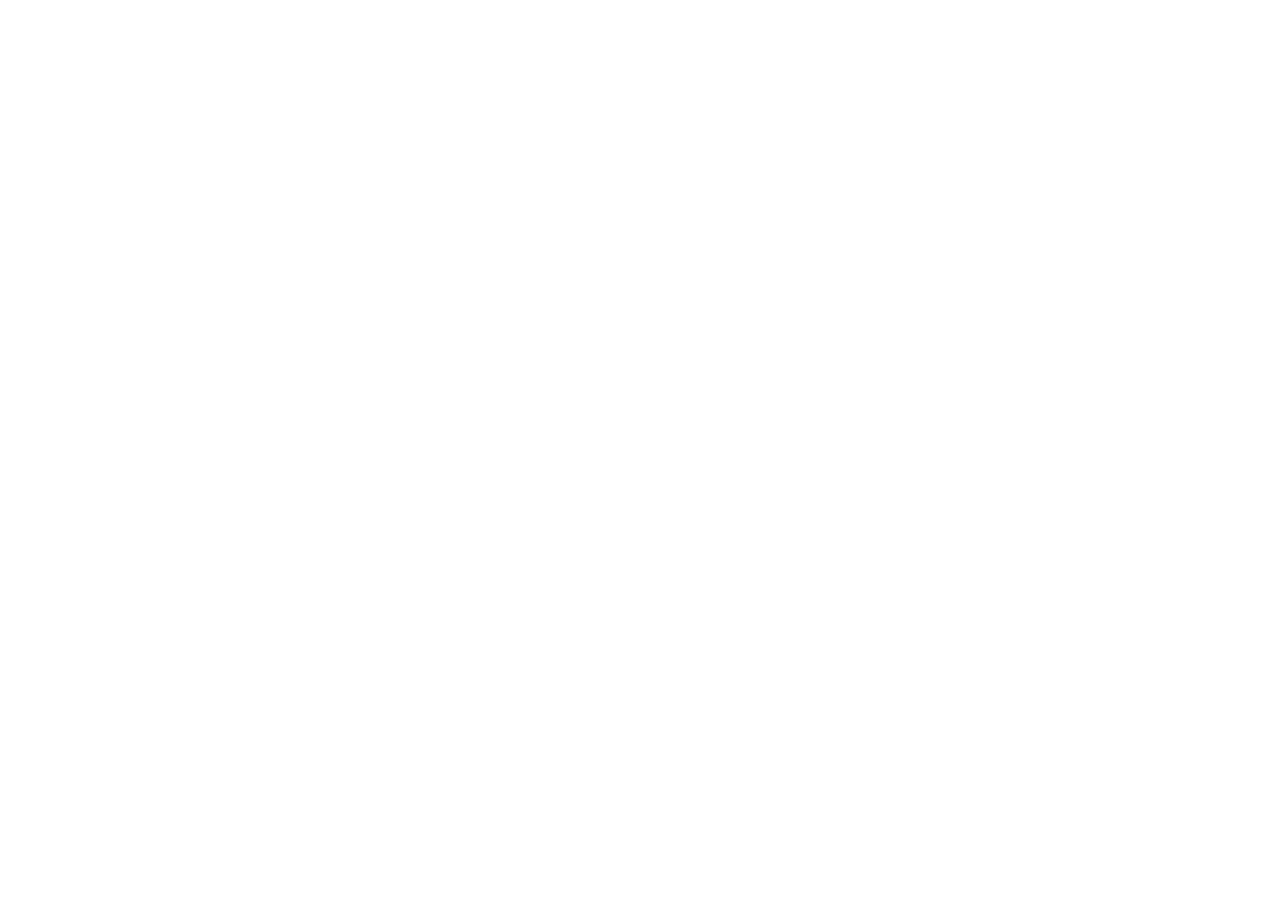
==== index.html @ e203616f "i1" ====
<!DOCTYPE html>
<html lang="en">
<head>
    <meta charset="UTF-8">
    <meta http-equiv="X-UA-Compatible" content="IE=edge">
    <meta name="viewport" content="width=device-width, initial-scale=1.0">
    <title>Document</title>
</head>
<body>
    
</body>
</html>
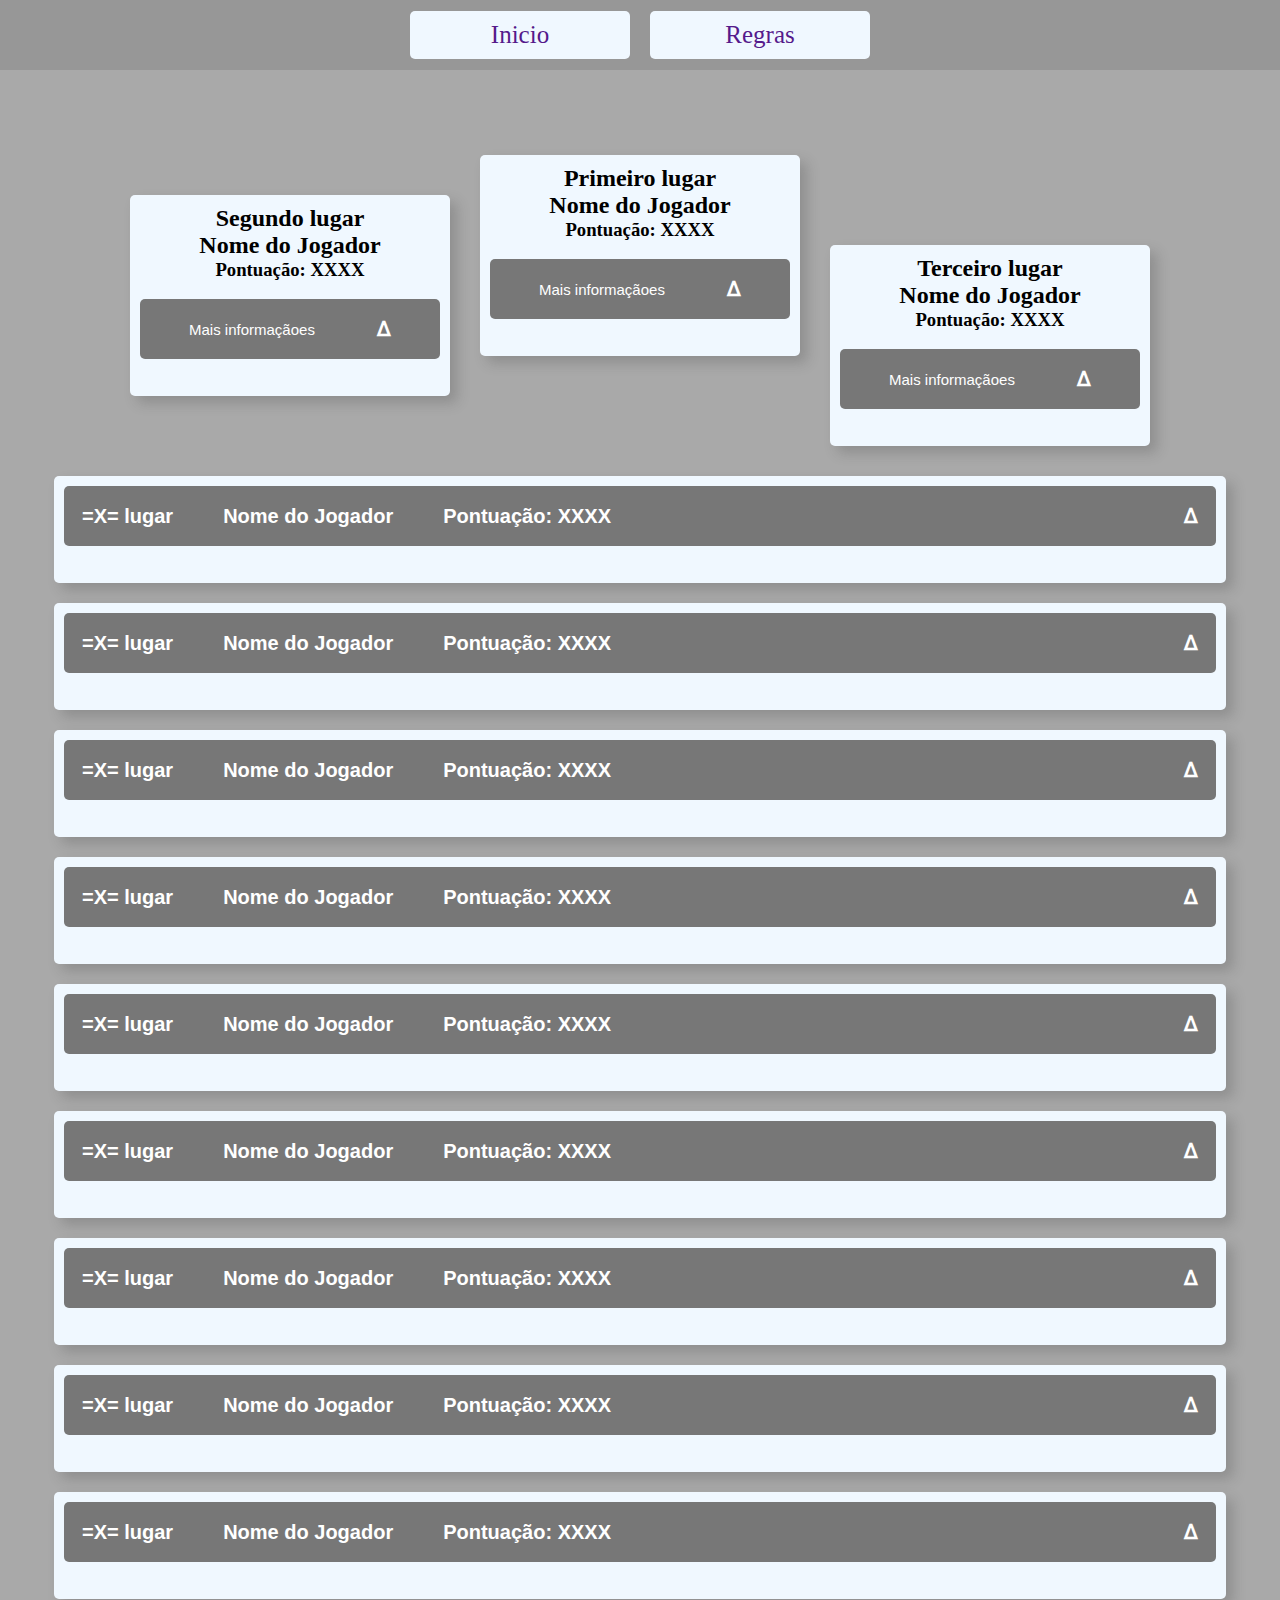
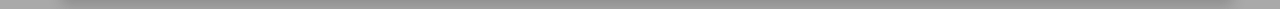
==== commit 6a5a46be: "site-campionato" ====
--- a/index.html
+++ b/index.html
@@ -1,12 +1,289 @@
-<!DOCTYPE html>
-<html lang="en">
-<head>
-    <meta charset="UTF-8">
-    <meta http-equiv="X-UA-Compatible" content="IE=edge">
-    <meta name="viewport" content="width=device-width, initial-scale=1.0">
-    <title>Document</title>
-</head>
-<body>
-    
-</body>
-</html>
+<!DOCTYPE html>
+<html lang="pt-br">
+<head>
+    <meta charset="UTF-8">
+    <meta http-equiv="X-UA-Compatible" content="IE=edge">
+    <meta name="viewport" content="width=device-width, initial-scale=1.0">
+    <title>Document</title>
+    <link rel="stylesheet" type="text/css" href="estilo.css">
+    
+</head>
+<body>
+    <div class="">
+        
+        <header class="header-style">
+            <nav class="nav-style ">
+                <a class="nav-itens" href="">Inicio</a>
+                <a class="nav-itens" href="">Regras</a>
+            </nav>
+        </header>
+        <div class="h1-style">
+           <h1>Placar dos Lideres</h1>
+        </div>
+       <div class="container " style>
+            <div class="card-layout">
+                <div class="card-content">
+                    <h2 class="">Primeiro lugar</h2>
+                    <h2 class="">Nome do Jogador</h2>
+                    <h3 class="">Pontuação: XXXX</h3>
+                    <br>
+                    <button class="collapsible btn-pros"
+                    >Mais informaçãoes</button>
+                    <div class="content">
+                        <div class="container-collapso">
+                            <h6 class="h6-style">Kills: XXXX</h6>
+                            <h6 class="h6-style">Downs: XXXX</h6>
+                            <h6 class="h6-style">Revives: XXXX</h6>
+                            <h6 class="h6-style">Head Shot: XXXX</h6>
+                            <h6 class="h6-style">N. Partidas: X/5</h6>
+                            
+                        </div>
+                    </div>
+                </div>
+            </div> 
+            <div class="card-layout-2">
+                <div class="card-content">
+                    <h2 class="">Segundo lugar</h2>
+                    <h2 class="">Nome do Jogador</h2>
+                    <h3 class="">Pontuação: XXXX</h3>
+                    <br>
+                    <button class="collapsible btn-pros"
+                    >Mais informaçãoes</button>
+                    <div class="content">
+                        <div class="container-collapso">
+                            <h6 class="h6-style">Kills: XXXX</h6>
+                            <h6 class="h6-style">Downs: XXXX</h6>
+                            <h6 class="h6-style">Revives: XXXX</h6>
+                            <h6 class="h6-style">Head Shot: XXXX</h6>
+                            <h6 class="h6-style">N. Partidas: X/5</h6>
+                        </div>
+                    </div>
+                </div>
+            </div> 
+            <div class="card-layout-3">
+                <div class="card-content">
+                    <h2 class="">Terceiro lugar</h2>
+                    <h2 class="">Nome do Jogador</h2>
+                    <h3 class="">Pontuação: XXXX</h3>
+                    <br>
+                    <button class="collapsible btn-pros"
+                    >Mais informaçãoes</button>
+                    <div class="content">
+                        <div class="container-collapso">
+                            <h6 class="h6-style">Kills: XXXX</h6>
+                            <h6 class="h6-style">Downs: XXXX</h6>
+                            <h6 class="h6-style">Revives: XXXX</h6>
+                            <h6 class="h6-style">Head Shot: XXXX</h6>
+                            <h6 class="h6-style">N. Partidas: X/5</h6>
+                        </div>
+                    </div>
+                </div>
+            </div>
+       </div>
+       <div class="container">
+           <div class="card-layout-v2">
+                <div class="card-content-v2">
+                    <button class="collapsible items-card">
+                        <div class="items-card btn-pros-v2">
+                            <h2 class="h2-style">=X= lugar</h2>
+                            <h2 class="h2-style">Nome do Jogador</h2>
+                            <h2 class="h2-style hide">Pontuação: XXXX</h2>
+                        </div>
+                    </button>
+                    <div class="content items-card">
+                        <div class="container-collapso">                      
+                            <h6 class="h6-style-for-list margin-error">Kills: XXXX</h6>
+                            <h6 class="h6-style-for-list">Downs: XXXX</h6>
+                            <h6 class="h6-style-for-list">Revives: XXXX</h6>
+                            <h6 class="h6-style-for-list">Head Shot: XXXX</h6>
+                            <h6 class="h6-style-for-list">N. Partidas: X/5</h6>
+                        </div>
+                    </div>
+                </div>
+            </div>           
+        </div>
+        <div class="container">
+            <div class="card-layout-v2">
+                 <div class="card-content-v2">
+                     <button class="collapsible items-card">
+                         <div class="items-card btn-pros-v2">
+                             <h2 class="h2-style">=X= lugar</h2>
+                             <h2 class="h2-style">Nome do Jogador</h2>
+                             <h2 class="h2-style hide">Pontuação: XXXX</h2>
+                         </div>
+                     </button>
+                     <div class="content items-card">
+                         <div class="container-collapso">                      
+                             <h6 class="h6-style-for-list margin-error">Kills: XXXX</h6>
+                             <h6 class="h6-style-for-list">Downs: XXXX</h6>
+                             <h6 class="h6-style-for-list">Revives: XXXX</h6>
+                             <h6 class="h6-style-for-list">Head Shot: XXXX</h6>
+                             <h6 class="h6-style-for-list">N. Partidas: X/5</h6>
+                         </div>
+                     </div>
+                 </div>
+             </div>           
+         </div>
+         <div class="container">
+            <div class="card-layout-v2">
+                 <div class="card-content-v2">
+                     <button class="collapsible items-card">
+                         <div class="items-card btn-pros-v2">
+                             <h2 class="h2-style">=X= lugar</h2>
+                             <h2 class="h2-style">Nome do Jogador</h2>
+                             <h2 class="h2-style hide">Pontuação: XXXX</h2>
+                         </div>
+                     </button>
+                     <div class="content items-card">
+                         <div class="container-collapso">                      
+                             <h6 class="h6-style-for-list margin-error">Kills: XXXX</h6>
+                             <h6 class="h6-style-for-list">Downs: XXXX</h6>
+                             <h6 class="h6-style-for-list">Revives: XXXX</h6>
+                             <h6 class="h6-style-for-list">Head Shot: XXXX</h6>
+                             <h6 class="h6-style-for-list">N. Partidas: X/5</h6>
+                         </div>
+                     </div>
+                 </div>
+             </div>           
+         </div>
+         <div class="container">
+            <div class="card-layout-v2">
+                 <div class="card-content-v2">
+                     <button class="collapsible items-card">
+                         <div class="items-card btn-pros-v2">
+                             <h2 class="h2-style">=X= lugar</h2>
+                             <h2 class="h2-style">Nome do Jogador</h2>
+                             <h2 class="h2-style hide">Pontuação: XXXX</h2>
+                         </div>
+                     </button>
+                     <div class="content items-card">
+                         <div class="container-collapso">                      
+                             <h6 class="h6-style-for-list margin-error">Kills: XXXX</h6>
+                             <h6 class="h6-style-for-list">Downs: XXXX</h6>
+                             <h6 class="h6-style-for-list">Revives: XXXX</h6>
+                             <h6 class="h6-style-for-list">Head Shot: XXXX</h6>
+                             <h6 class="h6-style-for-list">N. Partidas: X/5</h6>
+                         </div>
+                     </div>
+                 </div>
+             </div>           
+         </div>
+         <div class="container">
+            <div class="card-layout-v2">
+                 <div class="card-content-v2">
+                     <button class="collapsible items-card">
+                         <div class="items-card btn-pros-v2">
+                             <h2 class="h2-style">=X= lugar</h2>
+                             <h2 class="h2-style">Nome do Jogador</h2>
+                             <h2 class="h2-style hide">Pontuação: XXXX</h2>
+                         </div>
+                     </button>
+                     <div class="content items-card">
+                         <div class="container-collapso">                      
+                             <h6 class="h6-style-for-list margin-error">Kills: XXXX</h6>
+                             <h6 class="h6-style-for-list">Downs: XXXX</h6>
+                             <h6 class="h6-style-for-list">Revives: XXXX</h6>
+                             <h6 class="h6-style-for-list">Head Shot: XXXX</h6>
+                             <h6 class="h6-style-for-list">N. Partidas: X/5</h6>
+                         </div>
+                     </div>
+                 </div>
+             </div>           
+         </div>
+         <div class="container">
+            <div class="card-layout-v2">
+                 <div class="card-content-v2">
+                     <button class="collapsible items-card">
+                         <div class="items-card btn-pros-v2">
+                             <h2 class="h2-style">=X= lugar</h2>
+                             <h2 class="h2-style">Nome do Jogador</h2>
+                             <h2 class="h2-style hide">Pontuação: XXXX</h2>
+                         </div>
+                     </button>
+                     <div class="content items-card">
+                         <div class="container-collapso">                      
+                             <h6 class="h6-style-for-list margin-error">Kills: XXXX</h6>
+                             <h6 class="h6-style-for-list">Downs: XXXX</h6>
+                             <h6 class="h6-style-for-list">Revives: XXXX</h6>
+                             <h6 class="h6-style-for-list">Head Shot: XXXX</h6>
+                             <h6 class="h6-style-for-list">N. Partidas: X/5</h6>
+                         </div>
+                     </div>
+                 </div>
+             </div>           
+         </div>
+         <div class="container">
+            <div class="card-layout-v2">
+                 <div class="card-content-v2">
+                     <button class="collapsible items-card">
+                         <div class="items-card btn-pros-v2">
+                             <h2 class="h2-style">=X= lugar</h2>
+                             <h2 class="h2-style">Nome do Jogador</h2>
+                             <h2 class="h2-style hide">Pontuação: XXXX</h2>
+                         </div>
+                     </button>
+                     <div class="content items-card">
+                         <div class="container-collapso">                      
+                             <h6 class="h6-style-for-list margin-error">Kills: XXXX</h6>
+                             <h6 class="h6-style-for-list">Downs: XXXX</h6>
+                             <h6 class="h6-style-for-list">Revives: XXXX</h6>
+                             <h6 class="h6-style-for-list">Head Shot: XXXX</h6>
+                             <h6 class="h6-style-for-list">N. Partidas: X/5</h6>
+                         </div>
+                     </div>
+                 </div>
+             </div>           
+         </div>
+         <div class="container">
+            <div class="card-layout-v2">
+                 <div class="card-content-v2">
+                     <button class="collapsible items-card">
+                         <div class="items-card btn-pros-v2">
+                             <h2 class="h2-style">=X= lugar</h2>
+                             <h2 class="h2-style">Nome do Jogador</h2>
+                             <h2 class="h2-style hide">Pontuação: XXXX</h2>
+                         </div>
+                     </button>
+                     <div class="content items-card">
+                         <div class="container-collapso">                      
+                             <h6 class="h6-style-for-list margin-error">Kills: XXXX</h6>
+                             <h6 class="h6-style-for-list">Downs: XXXX</h6>
+                             <h6 class="h6-style-for-list">Revives: XXXX</h6>
+                             <h6 class="h6-style-for-list">Head Shot: XXXX</h6>
+                             <h6 class="h6-style-for-list">N. Partidas: X/5</h6>
+                         </div>
+                     </div>
+                 </div>
+             </div>           
+         </div>
+         <div class="container">
+            <div class="card-layout-v2">
+                 <div class="card-content-v2">
+                     <button class="collapsible items-card">
+                         <div class="items-card btn-pros-v2">
+                             <h2 class="h2-style">=X= lugar</h2>
+                             <h2 class="h2-style">Nome do Jogador</h2>
+                             <h2 class="h2-style hide">Pontuação: XXXX</h2>
+                         </div>
+                     </button>
+                     <div class="content items-card">
+                         <div class="container-collapso">                      
+                             <h6 class="h6-style-for-list margin-error">Kills: XXXX</h6>
+                             <h6 class="h6-style-for-list">Downs: XXXX</h6>
+                             <h6 class="h6-style-for-list">Revives: XXXX</h6>
+                             <h6 class="h6-style-for-list">Head Shot: XXXX</h6>
+                             <h6 class="h6-style-for-list">N. Partidas: X/5</h6>
+                         </div>
+                     </div>
+                 </div>
+             </div>           
+         </div>
+    </div>
+    <footer>
+
+    </footer>
+</body>
+<script src="funcoesjs.js">
+   
+</script>
+</html>--- a/estilo.css
+++ b/estilo.css
@@ -0,0 +1,319 @@
+/*@media only screen and (min-width: 700px) and (max-width: 1000px) {}*/
+*{
+    padding: 0px;
+    margin: 0px;
+    text-decoration: none;
+}
+body{
+    background-color: darkgrey;
+    font-size: 100%;
+}
+.container{
+    display: flex;
+    justify-content: center;
+    align-items: center;
+    flex-wrap:wrap;
+}
+.container-v2{
+    width: 0%;
+    height: 100%;
+    justify-content: flex-start;
+    align-items: flex-start;    
+}
+.header-style{
+    position: fixed;
+    display: flex;
+    flex-direction: row;
+    justify-content: center;
+    align-items: center;
+    width: 100%;
+    background-color: rgb(151, 151, 151);
+}
+/*Relaciona ao texto*/
+.h1-style{
+    display: flex;
+    justify-content: center;
+    align-items: center;
+    font-size: 20px;
+    left: 10%;
+    right: 10%;
+    font-family: Impact, Haettenschweiler, 'Arial Narrow Bold', sans-serif;
+}
+.h6-style{
+    font-size: 17px;
+    padding-top: 13px;
+    padding-left: 5px;
+}
+.h2-style{
+    font-size: 20px;
+    padding-right: 50px;
+}
+/*Relaciona ao texto*/
+/*Relaciona a Nav*/
+.nav-style{
+    border: 2px;
+    display: flex;
+    align-items: center;
+    height: 70px;    
+}
+.nav-itens{
+    display: flex;
+    background-color: aliceblue;
+    border-radius: 5px;
+    font-size: 25px;
+    width: 200px;
+    margin: 10px;
+    padding: 10px;    
+    justify-content: center;    
+}
+.nav-itens-res{
+    display: flex;
+    background-color: aliceblue;
+    border-radius: 5px;
+    font-size: 20px;
+    width: 50px;
+    margin: 20px;
+    padding: 10px;    
+    justify-content: center;    
+}
+.nav-itens:hover{
+    padding: 13px;
+    background-color: rgb(226, 226, 226);
+}
+.h6-style-for-list{
+    padding: 20px;
+    font-size: 20px;
+}
+/*Relaciona a Nav*/
+/*Relacionado a Card*/
+.card-layout{
+    background-color: aliceblue;
+    border-radius: 5px;
+    box-shadow: 7px 7px 13px 0 rgba(50, 50, 50, 0.22);
+    padding: 10px;
+    margin: 10px;
+    width: 300px;
+    order: 2;
+}
+.card-layout-v2{
+    background-color: aliceblue;
+    border-radius: 5px;
+    box-shadow: 7px 7px 13px 0 rgba(50, 50, 50, 0.22);
+    padding: 10px;
+    margin: 10px;
+    width: 90%;
+    order: 2;
+}
+.card-content{
+    display: flex;
+    flex-direction: column;
+    justify-content: center;
+    align-items: center;
+}
+.card-content-v2{
+    flex-direction: row;
+    justify-content: space-around;
+    align-items: center;
+}
+.card-layout-2{
+    background-color: aliceblue;
+    border-radius: 5px;
+    box-shadow: 7px 7px 13px 0 rgba(50, 50, 50, 0.22);
+    padding: 10px;
+    margin: 100px 20px 20px 20px;
+    width: 300px;
+    order: 1;
+}
+.card-layout-3{
+    background-color: aliceblue;
+    border-radius: 5px;
+    box-shadow: 7px 7px 13px 0 rgba(50, 50, 50, 0.22);
+    padding: 10px;
+    margin: 200px 20px 20px 20px;
+    width: 300px;
+    order: 3;
+}
+.items-card{
+    display: flex;
+    justify-content: space-between;
+    align-items: center;
+    font-size: 20px;
+}
+
+/*Relacionado a Card*/
+/*Relacionado a Tabela*/
+.table-pros{
+    font-size: 20px;
+    width: 90%;
+    margin: 20px auto;
+    table-layout: auto;
+}
+.tr-pros{
+    text-align: center;
+}
+
+/*Relacionado a Tabela*/
+/*Relacionado a Barra de Colapso*/
+.collapsible {
+    background-color: #777;
+    color: white;
+    cursor: pointer;
+    padding: 18px;
+    width: 100%;
+    height: 100%;
+    border: none;
+    text-align: center;
+    outline: none;
+    font-size: 15px;
+    border-radius: 5px;
+}
+.active, .collapsible:hover {
+    background-color: #555;
+}
+.content {
+    margin-top: 3vh ;
+    padding: 0 20px;
+    max-height: 0;
+    overflow: hidden;
+    transition: max-height 0.2s ease-out;
+    border: 20px;
+    border-color: #555;
+    box-shadow: 7px 7px 13px 0 rgba(50, 50, 50, 0.22);
+    border-radius: 5px;
+    background-color: rgb(218, 218, 218);
+}
+.collapsible:after {
+    display: flex;
+    content: '\1403';
+    color: white;
+    font-weight: bold;
+    
+    font-size: 20px;
+}
+.active:after {
+content: "\1401";
+}
+.btn-pros{
+    display: flex;
+    align-items: center;
+    justify-content: space-around;   
+}
+.btn-pros-v2{
+    display: flex;
+    align-items: center;
+    justify-content: space-between;   
+}
+.container-collapso{
+    display: flex;
+    align-items: center;
+    justify-content: space-evenly;
+    flex-wrap:wrap;
+    
+}
+.show-offcanvas{
+    display: none;    
+}
+.hide{
+    display: flex;
+}
+/*Relacionado a Barra de Colapso*/
+
+/*Pag-Login*/
+.login-card{
+    display: flex;
+    justify-content: center;
+    align-items: center;
+    height: 90vh;
+}
+.login-content{
+    background-color: rgba(119, 119, 119, 0.9);
+    width: 350px;
+    padding: 35px;
+}
+.login-content form{
+    display: flex;
+    flex-direction: column;
+    width: 100%;
+    
+}
+
+.login-content input{
+    color: azure;
+    margin-top: 10px;
+    background-color: darkgray;
+    border: none;
+    height: 50px;
+    border-radius: 5px;
+    padding-left: 14px;
+}
+input::placeholder{
+    color: azure;
+    font-size: 14px;
+    
+}
+form [type="submit"]{
+    display: block;
+    background-color: dimgray;
+    font-size: 23px;
+    text-transform: uppercase;
+    font-weight: bold;
+}
+@media only screen and (min-width: 200px) and 
+(max-width: 1200px) {
+    /*Relacionado a Cards*/
+    .container{
+        flex-direction: column;
+    }
+    .card-layout{
+        margin: 20px 20px 20px 20px;
+        order: 1;
+    }
+    .card-layout-2{
+        margin: 20px 20px 20px 20px;
+        order: 2;
+    }
+    .card-layout-3{
+        margin: 20px 20px 20px 20px;
+    }
+    .h2-style{
+        font-size: 20px;
+        padding-right: 10px;
+    }
+    .hide{
+        display: none;
+    }
+    .margin-error{
+        padding-top: 100px;
+    }
+    .h6-style-for-list{
+        padding: 5px 25px 5px 25px;
+        font-size: 20px;
+        align-items: center;
+    }
+    /*Relacionado a Card*/
+}
+@media only screen and (min-width: 200px) and 
+(max-width: 750px) {
+    .header-style{
+        justify-content: flex-start;
+    }
+    .nav-itens{
+        width: 40vw;
+        height: 19px;
+        justify-content: center;
+        align-items: center;
+        font-size: 30px;
+    }
+    .h1-style{
+        font-size: 25px;
+    }
+    .login-card{
+        height: 40vh;
+        padding: 20px;
+    }
+}
+/*Footer*/
+/*Footer*/
+
+
+
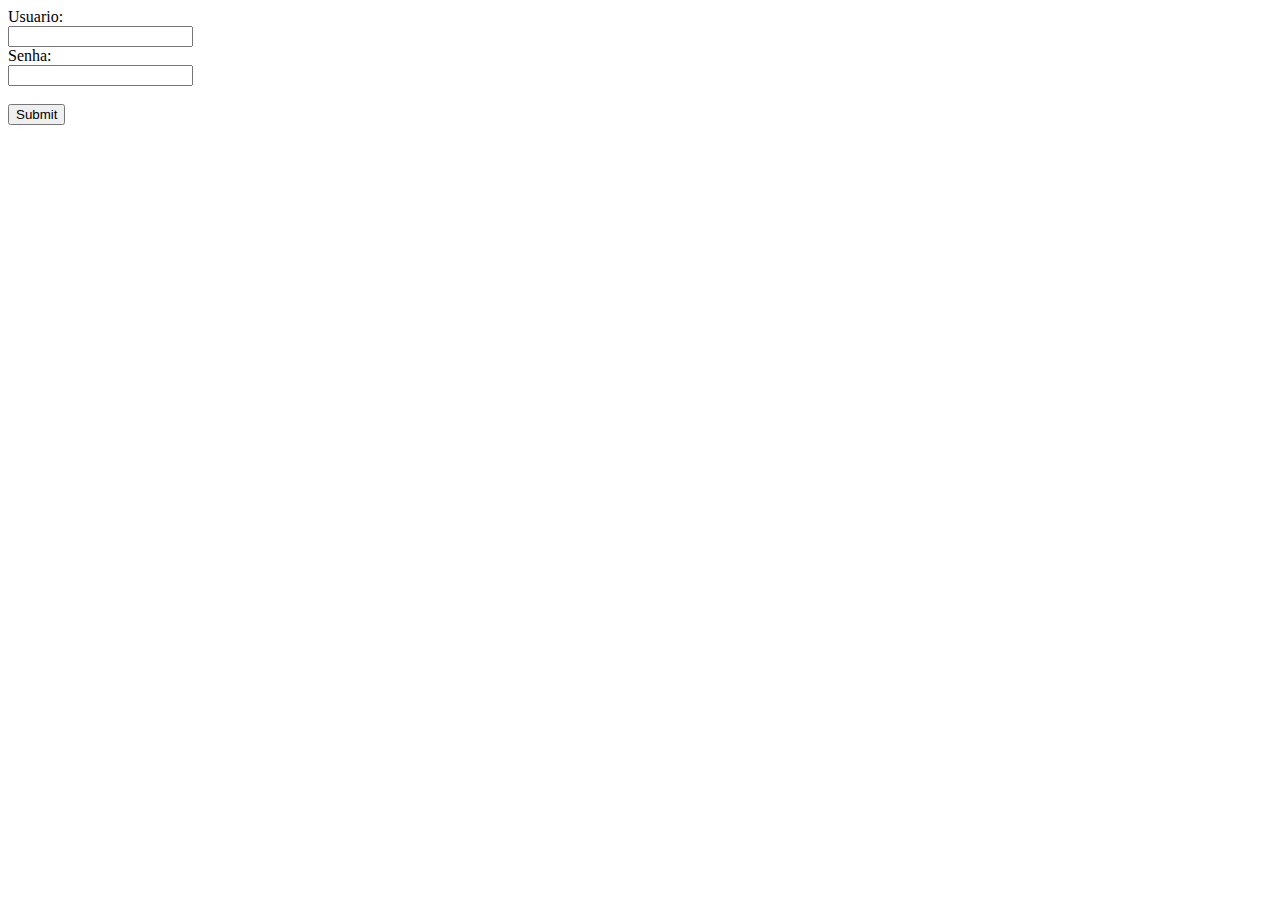
==== commit 2e4785b1: "." ====
--- a/index.html
+++ b/index.html
@@ -1,289 +1,22 @@
 <!DOCTYPE html>
-<html lang="pt-br">
+<html>
+
 <head>
-    <meta charset="UTF-8">
-    <meta http-equiv="X-UA-Compatible" content="IE=edge">
-    <meta name="viewport" content="width=device-width, initial-scale=1.0">
-    <title>Document</title>
-    <link rel="stylesheet" type="text/css" href="estilo.css">
-    
+    <title>Page Title</title>
 </head>
+
 <body>
-    <div class="">
-        
-        <header class="header-style">
-            <nav class="nav-style ">
-                <a class="nav-itens" href="">Inicio</a>
-                <a class="nav-itens" href="">Regras</a>
-            </nav>
-        </header>
-        <div class="h1-style">
-           <h1>Placar dos Lideres</h1>
-        </div>
-       <div class="container " style>
-            <div class="card-layout">
-                <div class="card-content">
-                    <h2 class="">Primeiro lugar</h2>
-                    <h2 class="">Nome do Jogador</h2>
-                    <h3 class="">Pontuação: XXXX</h3>
-                    <br>
-                    <button class="collapsible btn-pros"
-                    >Mais informaçãoes</button>
-                    <div class="content">
-                        <div class="container-collapso">
-                            <h6 class="h6-style">Kills: XXXX</h6>
-                            <h6 class="h6-style">Downs: XXXX</h6>
-                            <h6 class="h6-style">Revives: XXXX</h6>
-                            <h6 class="h6-style">Head Shot: XXXX</h6>
-                            <h6 class="h6-style">N. Partidas: X/5</h6>
-                            
-                        </div>
-                    </div>
-                </div>
-            </div> 
-            <div class="card-layout-2">
-                <div class="card-content">
-                    <h2 class="">Segundo lugar</h2>
-                    <h2 class="">Nome do Jogador</h2>
-                    <h3 class="">Pontuação: XXXX</h3>
-                    <br>
-                    <button class="collapsible btn-pros"
-                    >Mais informaçãoes</button>
-                    <div class="content">
-                        <div class="container-collapso">
-                            <h6 class="h6-style">Kills: XXXX</h6>
-                            <h6 class="h6-style">Downs: XXXX</h6>
-                            <h6 class="h6-style">Revives: XXXX</h6>
-                            <h6 class="h6-style">Head Shot: XXXX</h6>
-                            <h6 class="h6-style">N. Partidas: X/5</h6>
-                        </div>
-                    </div>
-                </div>
-            </div> 
-            <div class="card-layout-3">
-                <div class="card-content">
-                    <h2 class="">Terceiro lugar</h2>
-                    <h2 class="">Nome do Jogador</h2>
-                    <h3 class="">Pontuação: XXXX</h3>
-                    <br>
-                    <button class="collapsible btn-pros"
-                    >Mais informaçãoes</button>
-                    <div class="content">
-                        <div class="container-collapso">
-                            <h6 class="h6-style">Kills: XXXX</h6>
-                            <h6 class="h6-style">Downs: XXXX</h6>
-                            <h6 class="h6-style">Revives: XXXX</h6>
-                            <h6 class="h6-style">Head Shot: XXXX</h6>
-                            <h6 class="h6-style">N. Partidas: X/5</h6>
-                        </div>
-                    </div>
-                </div>
-            </div>
-       </div>
-       <div class="container">
-           <div class="card-layout-v2">
-                <div class="card-content-v2">
-                    <button class="collapsible items-card">
-                        <div class="items-card btn-pros-v2">
-                            <h2 class="h2-style">=X= lugar</h2>
-                            <h2 class="h2-style">Nome do Jogador</h2>
-                            <h2 class="h2-style hide">Pontuação: XXXX</h2>
-                        </div>
-                    </button>
-                    <div class="content items-card">
-                        <div class="container-collapso">                      
-                            <h6 class="h6-style-for-list margin-error">Kills: XXXX</h6>
-                            <h6 class="h6-style-for-list">Downs: XXXX</h6>
-                            <h6 class="h6-style-for-list">Revives: XXXX</h6>
-                            <h6 class="h6-style-for-list">Head Shot: XXXX</h6>
-                            <h6 class="h6-style-for-list">N. Partidas: X/5</h6>
-                        </div>
-                    </div>
-                </div>
-            </div>           
-        </div>
-        <div class="container">
-            <div class="card-layout-v2">
-                 <div class="card-content-v2">
-                     <button class="collapsible items-card">
-                         <div class="items-card btn-pros-v2">
-                             <h2 class="h2-style">=X= lugar</h2>
-                             <h2 class="h2-style">Nome do Jogador</h2>
-                             <h2 class="h2-style hide">Pontuação: XXXX</h2>
-                         </div>
-                     </button>
-                     <div class="content items-card">
-                         <div class="container-collapso">                      
-                             <h6 class="h6-style-for-list margin-error">Kills: XXXX</h6>
-                             <h6 class="h6-style-for-list">Downs: XXXX</h6>
-                             <h6 class="h6-style-for-list">Revives: XXXX</h6>
-                             <h6 class="h6-style-for-list">Head Shot: XXXX</h6>
-                             <h6 class="h6-style-for-list">N. Partidas: X/5</h6>
-                         </div>
-                     </div>
-                 </div>
-             </div>           
-         </div>
-         <div class="container">
-            <div class="card-layout-v2">
-                 <div class="card-content-v2">
-                     <button class="collapsible items-card">
-                         <div class="items-card btn-pros-v2">
-                             <h2 class="h2-style">=X= lugar</h2>
-                             <h2 class="h2-style">Nome do Jogador</h2>
-                             <h2 class="h2-style hide">Pontuação: XXXX</h2>
-                         </div>
-                     </button>
-                     <div class="content items-card">
-                         <div class="container-collapso">                      
-                             <h6 class="h6-style-for-list margin-error">Kills: XXXX</h6>
-                             <h6 class="h6-style-for-list">Downs: XXXX</h6>
-                             <h6 class="h6-style-for-list">Revives: XXXX</h6>
-                             <h6 class="h6-style-for-list">Head Shot: XXXX</h6>
-                             <h6 class="h6-style-for-list">N. Partidas: X/5</h6>
-                         </div>
-                     </div>
-                 </div>
-             </div>           
-         </div>
-         <div class="container">
-            <div class="card-layout-v2">
-                 <div class="card-content-v2">
-                     <button class="collapsible items-card">
-                         <div class="items-card btn-pros-v2">
-                             <h2 class="h2-style">=X= lugar</h2>
-                             <h2 class="h2-style">Nome do Jogador</h2>
-                             <h2 class="h2-style hide">Pontuação: XXXX</h2>
-                         </div>
-                     </button>
-                     <div class="content items-card">
-                         <div class="container-collapso">                      
-                             <h6 class="h6-style-for-list margin-error">Kills: XXXX</h6>
-                             <h6 class="h6-style-for-list">Downs: XXXX</h6>
-                             <h6 class="h6-style-for-list">Revives: XXXX</h6>
-                             <h6 class="h6-style-for-list">Head Shot: XXXX</h6>
-                             <h6 class="h6-style-for-list">N. Partidas: X/5</h6>
-                         </div>
-                     </div>
-                 </div>
-             </div>           
-         </div>
-         <div class="container">
-            <div class="card-layout-v2">
-                 <div class="card-content-v2">
-                     <button class="collapsible items-card">
-                         <div class="items-card btn-pros-v2">
-                             <h2 class="h2-style">=X= lugar</h2>
-                             <h2 class="h2-style">Nome do Jogador</h2>
-                             <h2 class="h2-style hide">Pontuação: XXXX</h2>
-                         </div>
-                     </button>
-                     <div class="content items-card">
-                         <div class="container-collapso">                      
-                             <h6 class="h6-style-for-list margin-error">Kills: XXXX</h6>
-                             <h6 class="h6-style-for-list">Downs: XXXX</h6>
-                             <h6 class="h6-style-for-list">Revives: XXXX</h6>
-                             <h6 class="h6-style-for-list">Head Shot: XXXX</h6>
-                             <h6 class="h6-style-for-list">N. Partidas: X/5</h6>
-                         </div>
-                     </div>
-                 </div>
-             </div>           
-         </div>
-         <div class="container">
-            <div class="card-layout-v2">
-                 <div class="card-content-v2">
-                     <button class="collapsible items-card">
-                         <div class="items-card btn-pros-v2">
-                             <h2 class="h2-style">=X= lugar</h2>
-                             <h2 class="h2-style">Nome do Jogador</h2>
-                             <h2 class="h2-style hide">Pontuação: XXXX</h2>
-                         </div>
-                     </button>
-                     <div class="content items-card">
-                         <div class="container-collapso">                      
-                             <h6 class="h6-style-for-list margin-error">Kills: XXXX</h6>
-                             <h6 class="h6-style-for-list">Downs: XXXX</h6>
-                             <h6 class="h6-style-for-list">Revives: XXXX</h6>
-                             <h6 class="h6-style-for-list">Head Shot: XXXX</h6>
-                             <h6 class="h6-style-for-list">N. Partidas: X/5</h6>
-                         </div>
-                     </div>
-                 </div>
-             </div>           
-         </div>
-         <div class="container">
-            <div class="card-layout-v2">
-                 <div class="card-content-v2">
-                     <button class="collapsible items-card">
-                         <div class="items-card btn-pros-v2">
-                             <h2 class="h2-style">=X= lugar</h2>
-                             <h2 class="h2-style">Nome do Jogador</h2>
-                             <h2 class="h2-style hide">Pontuação: XXXX</h2>
-                         </div>
-                     </button>
-                     <div class="content items-card">
-                         <div class="container-collapso">                      
-                             <h6 class="h6-style-for-list margin-error">Kills: XXXX</h6>
-                             <h6 class="h6-style-for-list">Downs: XXXX</h6>
-                             <h6 class="h6-style-for-list">Revives: XXXX</h6>
-                             <h6 class="h6-style-for-list">Head Shot: XXXX</h6>
-                             <h6 class="h6-style-for-list">N. Partidas: X/5</h6>
-                         </div>
-                     </div>
-                 </div>
-             </div>           
-         </div>
-         <div class="container">
-            <div class="card-layout-v2">
-                 <div class="card-content-v2">
-                     <button class="collapsible items-card">
-                         <div class="items-card btn-pros-v2">
-                             <h2 class="h2-style">=X= lugar</h2>
-                             <h2 class="h2-style">Nome do Jogador</h2>
-                             <h2 class="h2-style hide">Pontuação: XXXX</h2>
-                         </div>
-                     </button>
-                     <div class="content items-card">
-                         <div class="container-collapso">                      
-                             <h6 class="h6-style-for-list margin-error">Kills: XXXX</h6>
-                             <h6 class="h6-style-for-list">Downs: XXXX</h6>
-                             <h6 class="h6-style-for-list">Revives: XXXX</h6>
-                             <h6 class="h6-style-for-list">Head Shot: XXXX</h6>
-                             <h6 class="h6-style-for-list">N. Partidas: X/5</h6>
-                         </div>
-                     </div>
-                 </div>
-             </div>           
-         </div>
-         <div class="container">
-            <div class="card-layout-v2">
-                 <div class="card-content-v2">
-                     <button class="collapsible items-card">
-                         <div class="items-card btn-pros-v2">
-                             <h2 class="h2-style">=X= lugar</h2>
-                             <h2 class="h2-style">Nome do Jogador</h2>
-                             <h2 class="h2-style hide">Pontuação: XXXX</h2>
-                         </div>
-                     </button>
-                     <div class="content items-card">
-                         <div class="container-collapso">                      
-                             <h6 class="h6-style-for-list margin-error">Kills: XXXX</h6>
-                             <h6 class="h6-style-for-list">Downs: XXXX</h6>
-                             <h6 class="h6-style-for-list">Revives: XXXX</h6>
-                             <h6 class="h6-style-for-list">Head Shot: XXXX</h6>
-                             <h6 class="h6-style-for-list">N. Partidas: X/5</h6>
-                         </div>
-                     </div>
-                 </div>
-             </div>           
-         </div>
-    </div>
-    <footer>
 
-    </footer>
+    <form action="">
+
+        <label for="fname">Usuario:</label><br>
+        <input type="text" id="fname" name="fname" ><br>
+        <label for="lname">Senha:</label><br>
+        <input type="text" id="lname" name="lname" ><br><br>
+        <input type="submit" value="Submit">
+
+    </form>
+
 </body>
-<script src="funcoesjs.js">
-   
-</script>
+
 </html>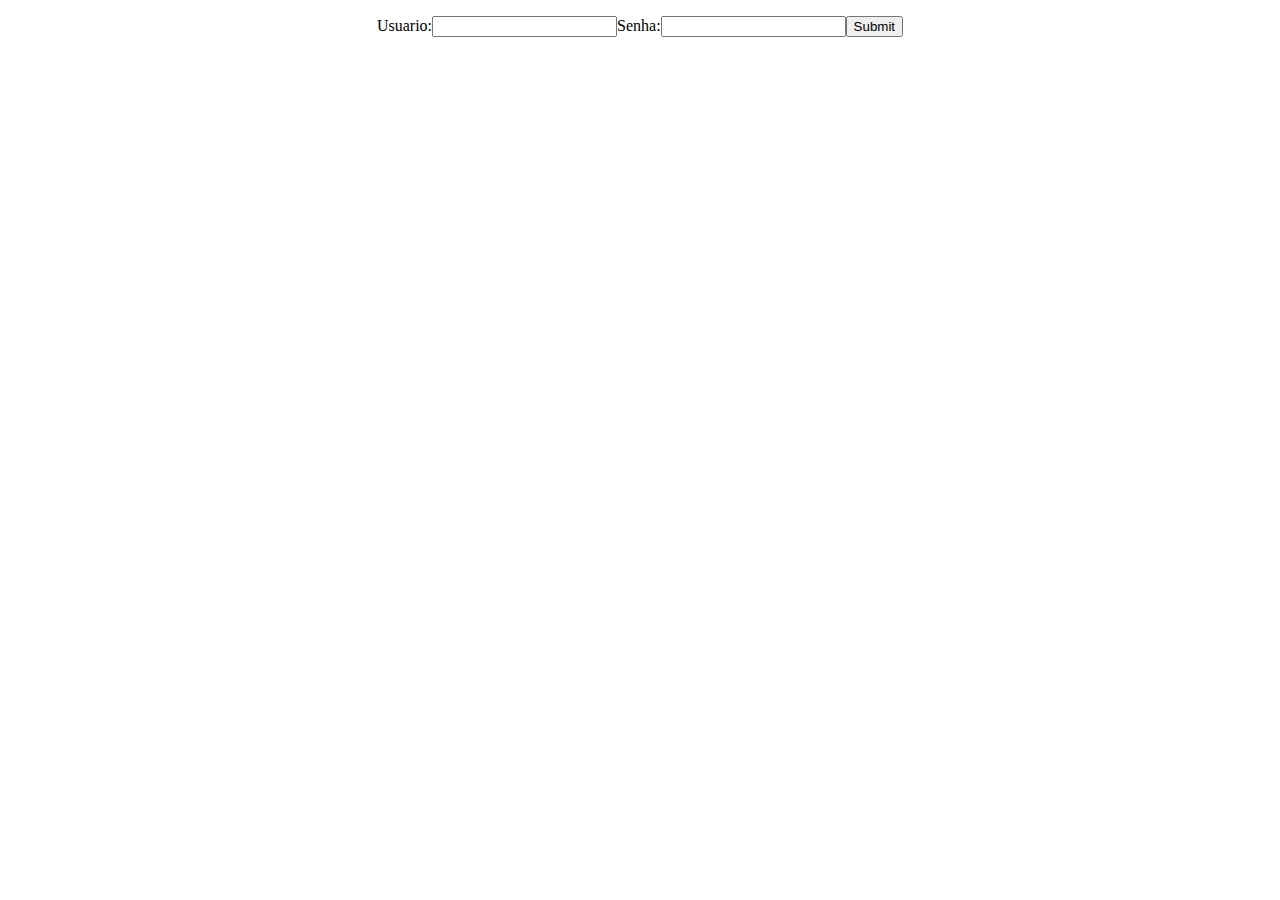
==== commit e502611c: "." ====
--- a/index.html
+++ b/index.html
@@ -3,6 +3,7 @@
 
 <head>
     <title>Page Title</title>
+    <link rel="stylesheet" type="text/css" href="estilo.css">
 </head>
 
 <body>
@@ -12,7 +13,7 @@
         <label for="fname">Usuario:</label><br>
         <input type="text" id="fname" name="fname" ><br>
         <label for="lname">Senha:</label><br>
-        <input type="text" id="lname" name="lname" ><br><br>
+        <input type="password" id="lname" name="lname" ><br><br>
         <input type="submit" value="Submit">
 
     </form>
--- a/estilo.css
+++ b/estilo.css
@@ -0,0 +1,6 @@
+form {
+    display: flex;
+    justify-content: center;
+    align-items: center;
+    flex-wrap:wrap;
+}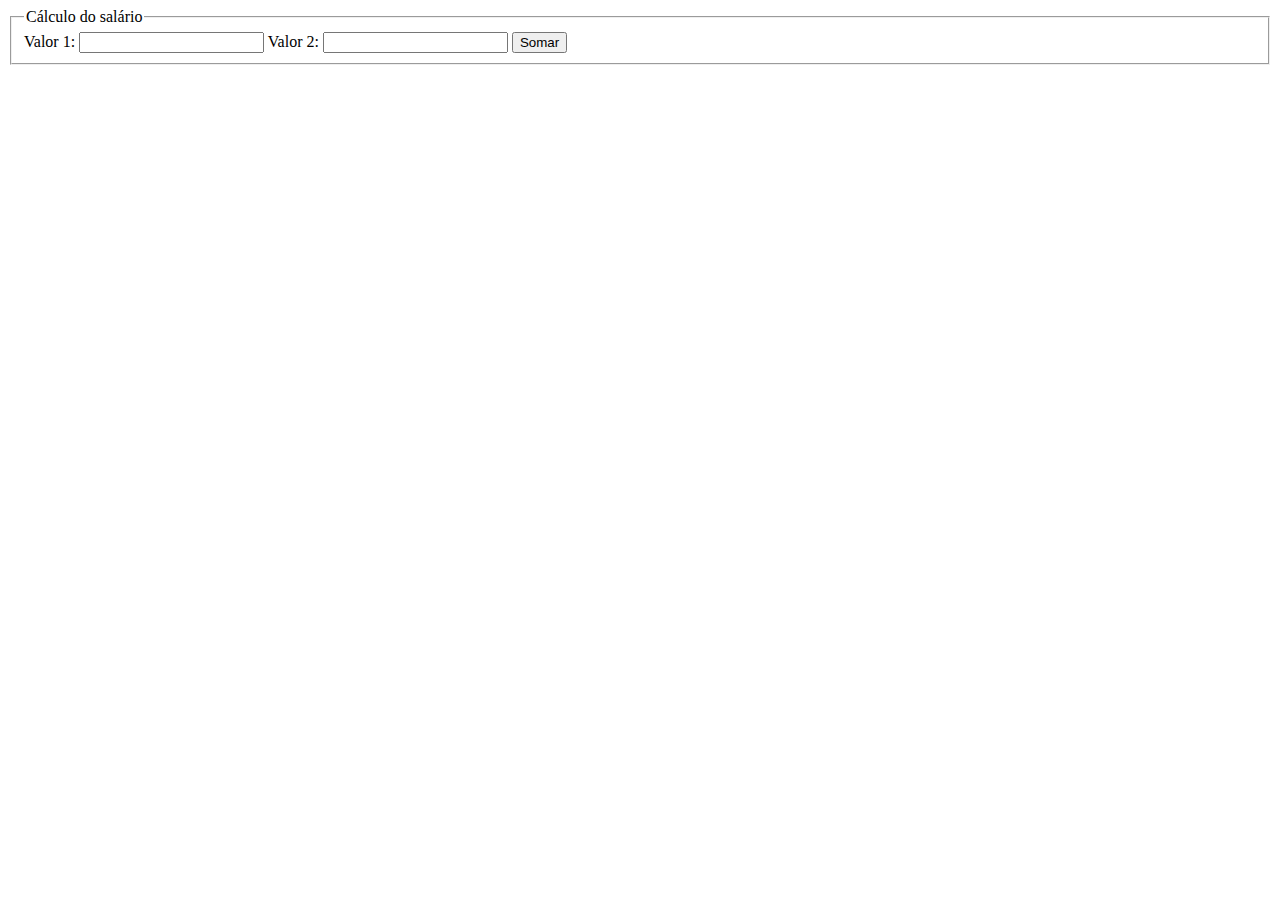
==== commit e9eee2b2: "." ====
--- a/index.html
+++ b/index.html
@@ -1,23 +1,29 @@
 <!DOCTYPE html>
-<html>
+<html lang="en">
+<head>
+    <meta charset="UTF-8">
+    <meta http-equiv="X-UA-Compatible" content="IE=edge">
+    <meta name="viewport" content="width=device-width, initial-scale=1.0">
+    <title>teste</title>
+</head>
+<body>
+    <fieldset>
+        <legend>Cálculo do salário</legend>
+        <label>Valor 1:</label>
+        <input id="txt1" type="text"/>
+        <label>Valor 2: </label>
+        <input id="txt2" type="text"/>
+        <button id="somar" onclick="somarValores()">Somar</button>
+    </fieldset>
+</body>
+<script type="text/javascript">
+    function somarValores(){
+        var s1 = document.getElementById("txt1").value;
+        var s2 = document.getElementById("txt2").value;
+        if (s1 == s2){
+            alert('é igual');
 
-<head>
-    <title>Page Title</title>
-    <link rel="stylesheet" type="text/css" href="estilo.css">
-</head>
-
-<body>
-
-    <form action="">
-
-        <label for="fname">Usuario:</label><br>
-        <input type="text" id="fname" name="fname" ><br>
-        <label for="lname">Senha:</label><br>
-        <input type="password" id="lname" name="lname" ><br><br>
-        <input type="submit" value="Submit">
-
-    </form>
-
-</body>
-
+        }
+    }
+</script>
 </html>